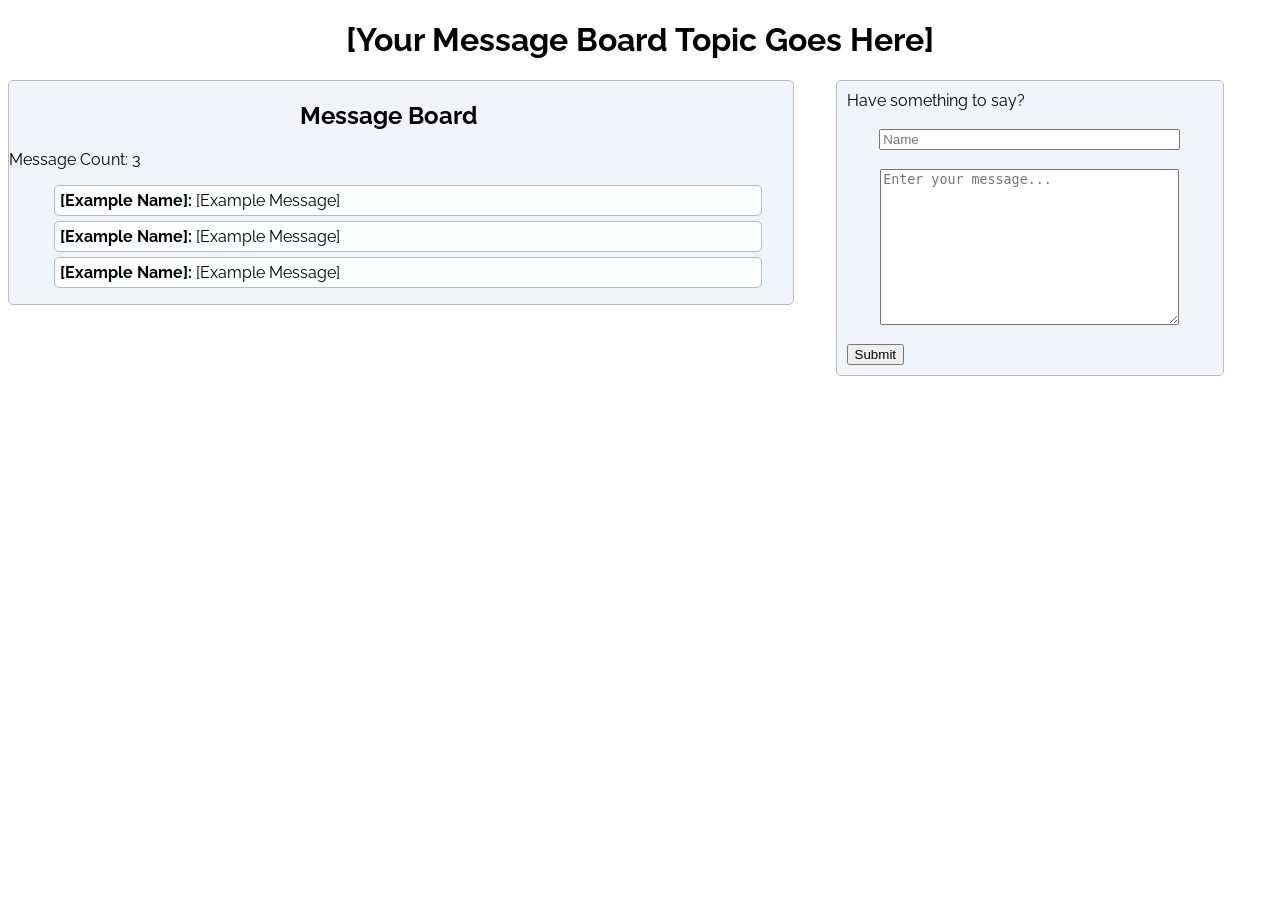
==== index.html @ 81f8aff1 "initial commit" ====
<!DOCTYPE html> 
<html lang="en">
  <head>
    <meta charset="utf-8">
    <title>Message board</title>
    <link rel="stylesheet" href="styles.css">
    <link href="https://fonts.googleapis.com/css?family=Raleway" rel="stylesheet">
    <script src="https://ajax.googleapis.com/ajax/libs/jquery/3.2.1/jquery.min.js"></script>
    <script type="text/javascript" src="script.js"></script>
  </head>
  <body>
    <div id='container'>
      <h1 id='title'>[Your Message Board Topic Goes Here]</h1>
      <div id='message-board' class="trans-box">
        <h2>Message Board</h2>
        Message Count: <span id='message-count'>3</span>
        <ul>
          <li class='message-box'><span class='name'>[Example Name]: </span>[Example Message]</li>
          <li class='message-box'><span class='name'>[Example Name]: </span>[Example Message]</li>
          <li class='message-box'><span class='name'>[Example Name]: </span>[Example Message]</li>
        </ul>
      </div>
      <div id='input-form' class="trans-box">
        <div id='message-title'>Have something to say?</div>
        <br>
        <form id='message-form'>
          <input class="center" id="input-name" type="text" placeholder='Name'><br>
          <textarea class="center" id="input-message" rows="10" placeholder='Enter your message...'></textarea><br>
          <input id='submit-button' type="submit" value="Submit">
        </form>
      </div>
    </div>
  </body>
</html>
---- styles.css ----
/* Your CSS goes here */
body {
  font-family: 'Raleway', sans-serif;
}
h1 {
  text-align: center;
}
h2 {
  text-align: center;
}
.trans-box {
  border: 1px solid #bababa;
  border-radius: 5px;
  background-color: rgba(208, 221, 237, .3)
}
#message-board {
  width: 60%;
  display: inline-block;
  padding-right: 2%;

}
.message-box {
  list-style-type: none;
  padding: 5px;
  margin: 5px;
  border: 1px solid #bababa;
  border-radius: 5px;
  background-color: rgba(255, 255, 255, .8);
}
.name {
  font-weight: bold;
}
#input-form {
  width: 29%;
  display: inline-block;
  vertical-align: top;
  padding: 10px;
  margin-left: 3%;
}
.center {
  display: block;
  margin: 0 auto;
  width: 80%;
}

/*#container {
  position: fixed;
  width: 100%;
  height: 100%;
}



#title {
  text-align:center;
}

#message-board {
  width: 46%;
  height: auto;
  min-height: 80%;
  margin-top: 2%;
  margin-left: 2%;
  padding: 0;
  border:1px solid blue;
  background-color: #87CEFA; 
  float: left;
}

.message-box {
  width: 96%;
  height: auto;
  margin:2%;
  background-color: white;
  border-radius: 10px;
}

.message {
  width: 80%;
  height: 50%;
  font-size: 1em;
  padding-left: 2%;
  margin-bottom: 2%;
  margin-left: 6%;
}

.name {
  width: 80%;
  height: 40%;
  font-weight: bold; 
  font-size: 1em;
  padding-bottom: 2%;
  padding-left: 2%;
  margin-left:6%;
}

#input-form {
  width: 20%;
  min-width: 150px;
  min-height: 230px;
  height: 40%;
  margin-left: 10%;
  margin-top: 10%;
  border: 1px solid blue;
  background-color: #87CEFA; 
  padding: 0;
  float: left;
}

#input-name {
  width: 80%;
  margin-left: 10%;
  margin-top:10%;
  border-radius: 5px;
  padding: 0;
}

#input-message {
  width: 80%;
  margin-left: 10%;
  padding: 0;
  margin-top: 3%;
  border-radius: 5px;
}

#submit-button {
  width: 80%;
  margin-left: 10%;
  padding: 0;
}

#message-title {
  padding: 0;
  margin: 0;
  text-align: center;
}*/
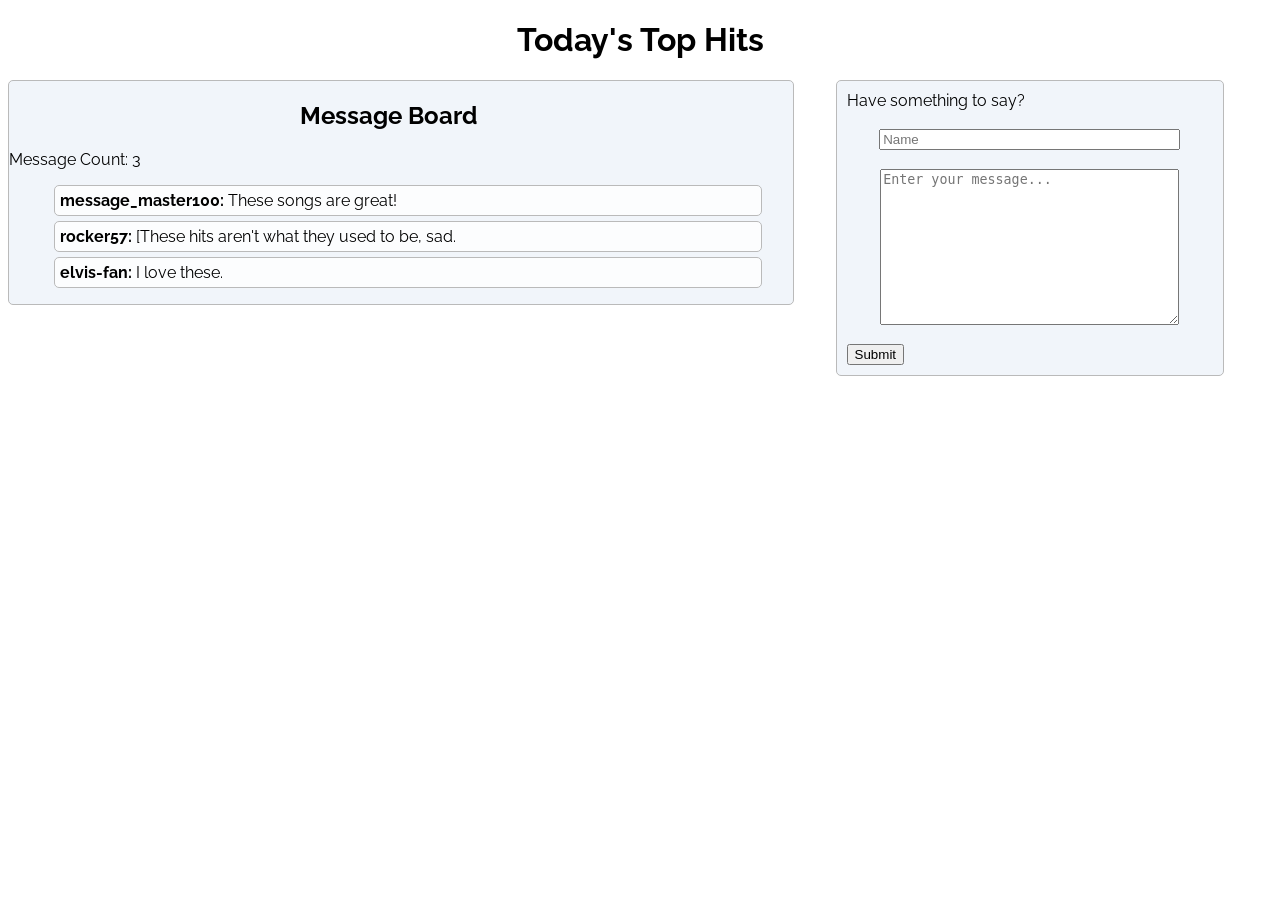
==== commit cd80fc58: "completed task" ====
--- a/index.html
+++ b/index.html
@@ -10,14 +10,14 @@
   </head>
   <body>
     <div id='container'>
-      <h1 id='title'>[Your Message Board Topic Goes Here]</h1>
+      <h1 id='title'>Today's Top Hits</h1>
       <div id='message-board' class="trans-box">
         <h2>Message Board</h2>
         Message Count: <span id='message-count'>3</span>
-        <ul>
-          <li class='message-box'><span class='name'>[Example Name]: </span>[Example Message]</li>
-          <li class='message-box'><span class='name'>[Example Name]: </span>[Example Message]</li>
-          <li class='message-box'><span class='name'>[Example Name]: </span>[Example Message]</li>
+        <ul id='myUL'>
+          <li class='message-box'><span class='name'>message_master100: </span>These songs are great!</li>
+          <li class='message-box'><span class='name'>rocker57: </span>[These hits aren't what they used to be, sad.</li>
+          <li class='message-box'><span class='name'>elvis-fan: </span>I love these.</li>
         </ul>
       </div>
       <div id='input-form' class="trans-box">
